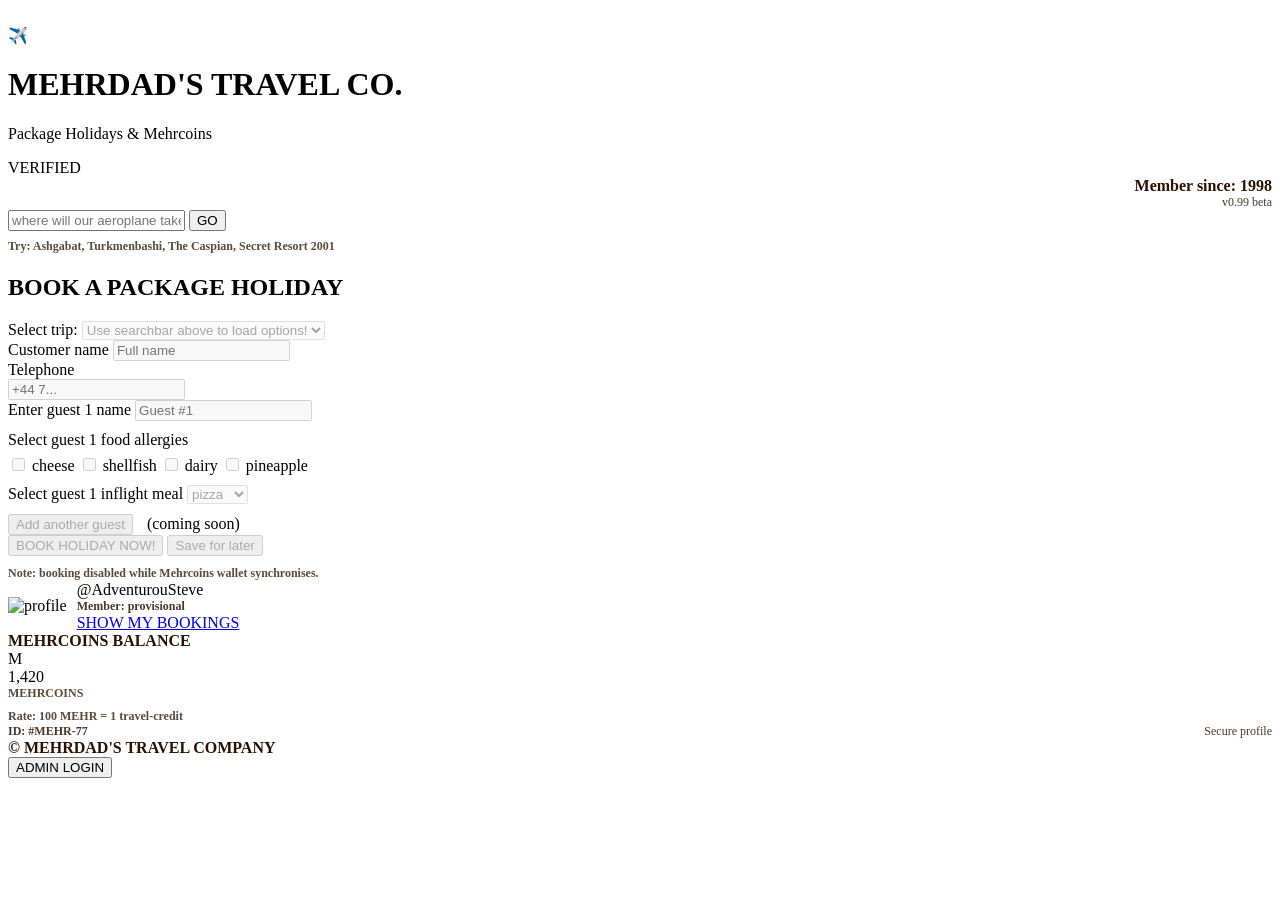
==== templates/index.html @ 611a0f43 "made files folders started db.py" ====
<!doctype html>
<html lang="en">
<head>
  <meta charset="utf-8" />
  <meta name="viewport" content="width=device-width,initial-scale=1" />
  <title>MEHRDAD'S TRAVEL COMPANY — Book Package Holidays</title>

  <!-- Retro / dotcom fonts: using two Google fonts to mimic late-90s/early-2000s feel -->
  <link href="https://fonts.googleapis.com/css2?family=Press+Start+2P&family=Verdana:wght@400;700&display=swap" rel="stylesheet">
 
  <link href="./static/css/style.css" rel="stylesheet" />

  <script defer src="https://pyscript.net/latest/pyscript.js"></script>


</head>
<body>
  <div class="wrap" role="document">
    <header>
      <div class="logo">
        <div class="logo-box" aria-hidden="true">✈️</div>
        <div class="logo-text">
          <h1>MEHRDAD'S TRAVEL CO.</h1>
          <p>Package Holidays & Mehrcoins</p>
        </div>
      </div>

      <div class="top-actions" aria-hidden="false">
        <div class="badge">VERIFIED</div>
        <div style="text-align:right;">
          <div style="font-weight:800;color:#2b1200;">Member since: 1998</div>
          <div style="font-size:12px;color:#4b382b;">v0.99 beta</div>
        </div>
      </div>
    </header>

    <div class="grid">
      <div>
        <section class="hero" aria-label="Search destination">
          
          <div class="search-row">
            <input id="dest" class="search-input" type="text" placeholder="where will our aeroplane take you next?" />
            <button class="search-cta" type="button">GO</button>
          </div>
          <div style="margin-top:8px;font-size:12px;color:#5b4b3b;font-weight:800;">
            Try: Ashgabat, Turkmenbashi, The Caspian, Secret Resort 2001
          </div>
        </section>

        <section class="card" aria-labelledby="booking-title">
          <h2 id="booking-title">BOOK A PACKAGE HOLIDAY</h2>

          <form class="booking" aria-disabled="true" tabindex="-1">
            <div class="form-row">
              <div class="form-col">
                <label class="field" for="trip">Select trip:</label>
                <select id="trip" disabled>
                  <option>Use searchbar above to load options!</option>
                  
                </select>
              </div>  
            </div>
            <div class="form-row">
              <div class="form-col">
                <label class="field" for="cust-name">Customer name</label>
                <input id="cust-name" type="text" placeholder="Full name" disabled />
              </div>
              <div style="width:160px;">
                <label class="field" for="cust-tel">Telephone</label>
                <input id="cust-tel" type="tel" placeholder="+44 7..." disabled />
              </div>
            </div>

            <div class="guest-section">
              <label class="field" for="guest1">Enter guest 1 name</label>
              <input id="guest1" type="text" placeholder="Guest #1" disabled />

              <div style="margin-top:10px;">
                <div class="field" style="margin-bottom:6px;">Select guest 1 food allergies</div>
                <div class="checkboxes" aria-hidden="true">
                  <label class="checkbox"><input type="checkbox" disabled /> cheese</label>
                  <label class="checkbox"><input type="checkbox" disabled /> shellfish</label>
                  <label class="checkbox"><input type="checkbox" disabled /> dairy</label>
                  <label class="checkbox"><input type="checkbox" disabled /> pineapple</label>
                </div>
              </div>

              <div style="margin-top:10px;">
                <label class="field" for="meal">Select guest 1 inflight meal</label>
                <select id="meal" disabled>
                  <option>pizza</option>
                  <option>pasta</option>
                  <option>burger</option>
                </select>
              </div>

              <div style="margin-top:10px;">
                <button class="btn ghost" type="button" disabled>Add another guest</button>
                <span style="margin-left:10px;" class="small-muted">(coming soon)</span>
              </div>
            </div>

            <div class="form-actions">
              <button class="btn" type="submit" disabled>BOOK HOLIDAY NOW!</button>
              <button class="btn ghost" type="button" disabled>Save for later</button>
            </div>

            <div style="margin-top:10px;font-size:12px;color:#5b4b3b;font-weight:700;">
              Note: booking disabled while Mehrcoins wallet synchronises.
            </div>
          </form>
        </section>
      </div>

      <aside class="sidebar" aria-label="User profile and balance">
        <div style="display:flex;gap:10px;align-items:center;">
          <div class="avatar" role="img" aria-label="User avatar">
            <!-- simple fallback image to evoke early web avatars -->
            <img src="https://images.unsplash.com/photo-1535713875002-d1d0cf377fde?q=80&w=400&auto=format&fit=crop&ixlib=rb-4.0.3&s=123456" alt="profile" />
          </div>
          <div>
            <div class="username">@AdventurouSteve</div>
            <div style="font-size:12px;color:#4b382b;font-weight:800;">Member: provisional</div>
            <a class="bookings-link" href="#" role="button">SHOW MY BOOKINGS</a>
          </div>
        </div>

        <div>
          <div style="font-weight:800;color:#2b1200;">MEHRCOINS BALANCE</div>
          <div class="coins" role="status" aria-live="polite">
            <div class="coin-icon">M</div>
            <div class="coin-number">
              <div class="num">1,420</div>
              <div style="font-size:12px;color:#5b4b3b;font-weight:800;">MEHRCOINS</div>
            </div>
          </div>
          <div style="margin-top:8px;font-size:12px;color:#5b4b3b;font-weight:700;">
            Rate: 100 MEHR = 1 travel-credit
          </div>
        </div>

        <div style="margin-top:auto;display:flex;justify-content:space-between;align-items:center;">
          <div style="font-size:12px;color:#4b382b;font-weight:800;">ID: #MEHR-77</div>
          <div style="font-size:12px;color:#4b382b;">Secure profile</div>
        </div>
      </aside>
    </div>

    <div class="footer">
      <div style="font-weight:800;color:#2b1200;">© MEHRDAD'S TRAVEL COMPANY</div>
      <button class="admin-login" type="button">ADMIN LOGIN</button>
    </div>
  </div>
</body>
</html>
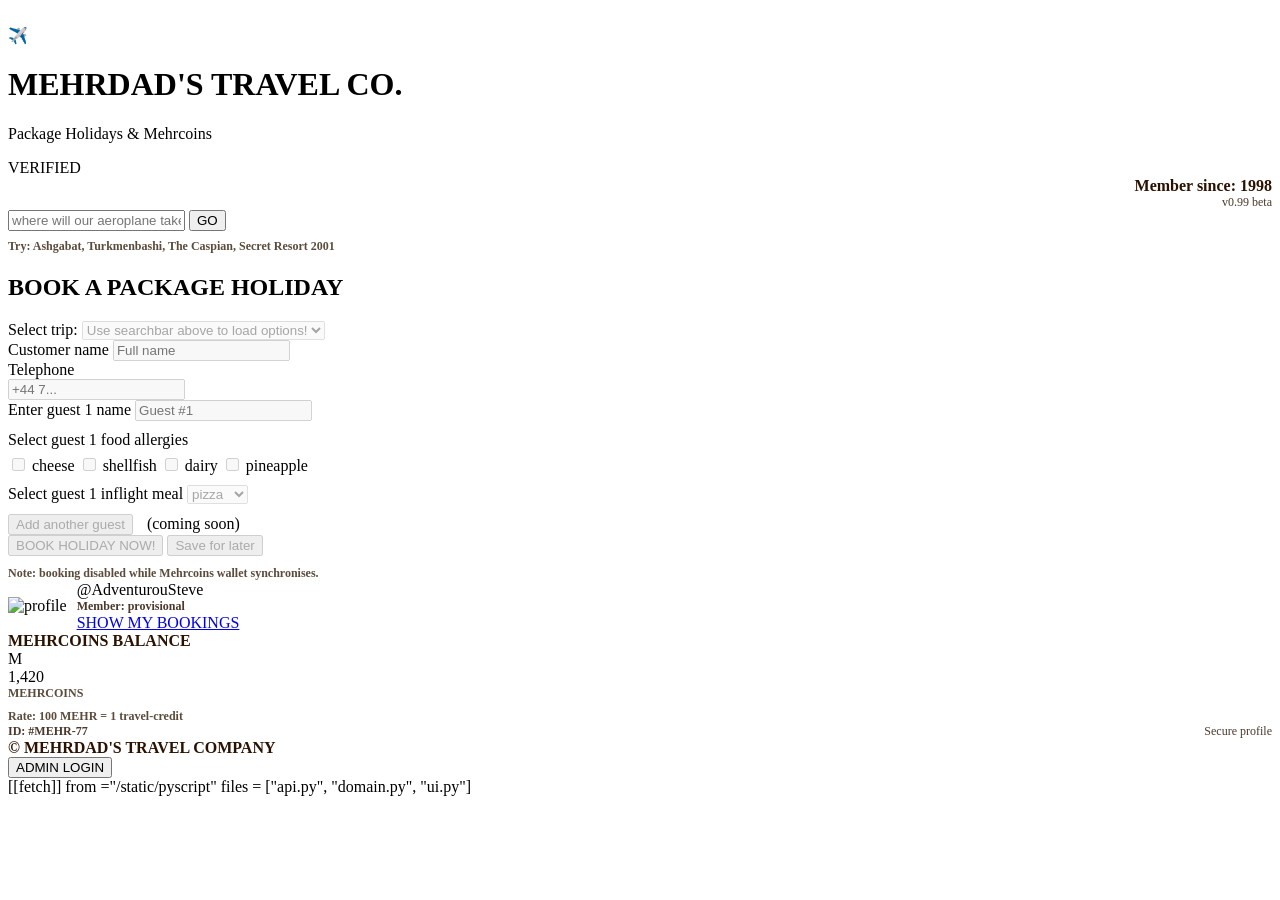
==== commit 9e0993f0: "begin work on pyscript frontend" ====
--- a/templates/index.html
+++ b/templates/index.html
@@ -9,8 +9,10 @@
   <link href="https://fonts.googleapis.com/css2?family=Press+Start+2P&family=Verdana:wght@400;700&display=swap" rel="stylesheet">
  
   <link href="./static/css/style.css" rel="stylesheet" />
-
-  <script defer src="https://pyscript.net/latest/pyscript.js"></script>
+    
+  <link rel="stylesheet" href="https://pyscript.net/releases/2024.1.3/core.css" />
+    <!-- Core PyScript runtime -->
+    <script type="module" src="https://pyscript.net/releases/2024.1.3/core.js"></script>
 
 
 </head>
@@ -151,5 +153,20 @@
       <button class="admin-login" type="button">ADMIN LOGIN</button>
     </div>
   </div>
+
+  <py-config>
+    [[fetch]]
+    from ="/static/pyscript"
+    files = ["api.py", "domain.py", "ui.py"]
+  </py-config>
+
+  <script type="py" src="static/pyscript/ui.py">
+        
+  </script>
+
 </body>
+
+
+
+
 </html>
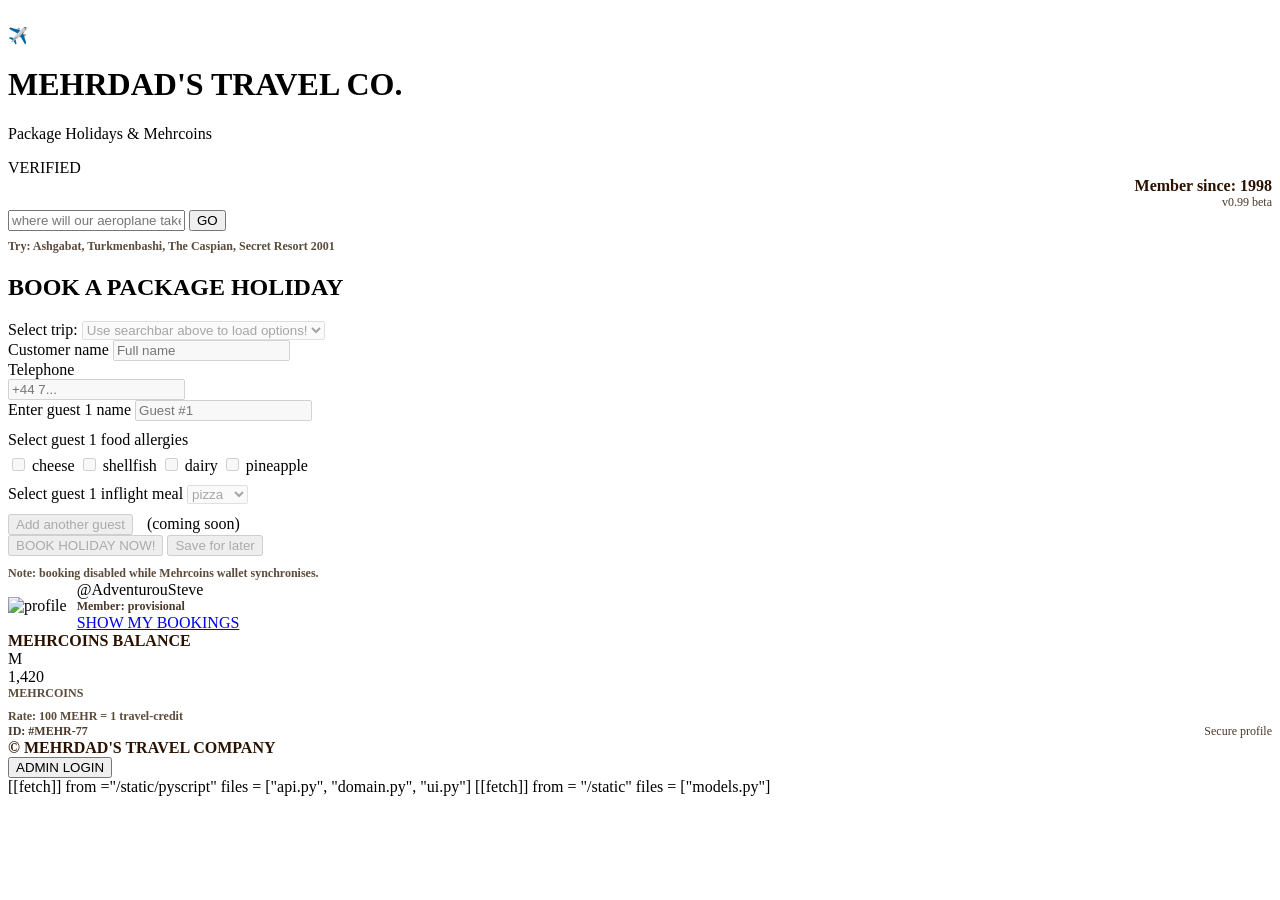
==== commit da5088d2: "fix" ====
--- a/templates/index.html
+++ b/templates/index.html
@@ -57,7 +57,7 @@
               <div class="form-col">
                 <label class="field" for="trip">Select trip:</label>
                 <select id="trip" disabled>
-                  <option>Use searchbar above to load options!</option>
+                  <option disabled selected hidden>Use searchbar above to load options!</option>
                   
                 </select>
               </div>  
@@ -80,10 +80,10 @@
               <div style="margin-top:10px;">
                 <div class="field" style="margin-bottom:6px;">Select guest 1 food allergies</div>
                 <div class="checkboxes" aria-hidden="true">
-                  <label class="checkbox"><input type="checkbox" disabled /> cheese</label>
-                  <label class="checkbox"><input type="checkbox" disabled /> shellfish</label>
-                  <label class="checkbox"><input type="checkbox" disabled /> dairy</label>
-                  <label class="checkbox"><input type="checkbox" disabled /> pineapple</label>
+                  <label class="checkbox"><input type="checkbox" name="cheese" disabled /> cheese</label>
+                  <label class="checkbox"><input type="checkbox" name="shellfish" disabled /> shellfish</label>
+                  <label class="checkbox"><input type="checkbox" name="dairy" disabled /> dairy</label>
+                  <label class="checkbox"><input type="checkbox" name="pineapple" disabled /> pineapple</label>
                 </div>
               </div>
 
@@ -158,6 +158,10 @@
     [[fetch]]
     from ="/static/pyscript"
     files = ["api.py", "domain.py", "ui.py"]
+
+    [[fetch]]
+    from = "/static"
+    files = ["models.py"]
   </py-config>
 
   <script type="py" src="static/pyscript/ui.py">
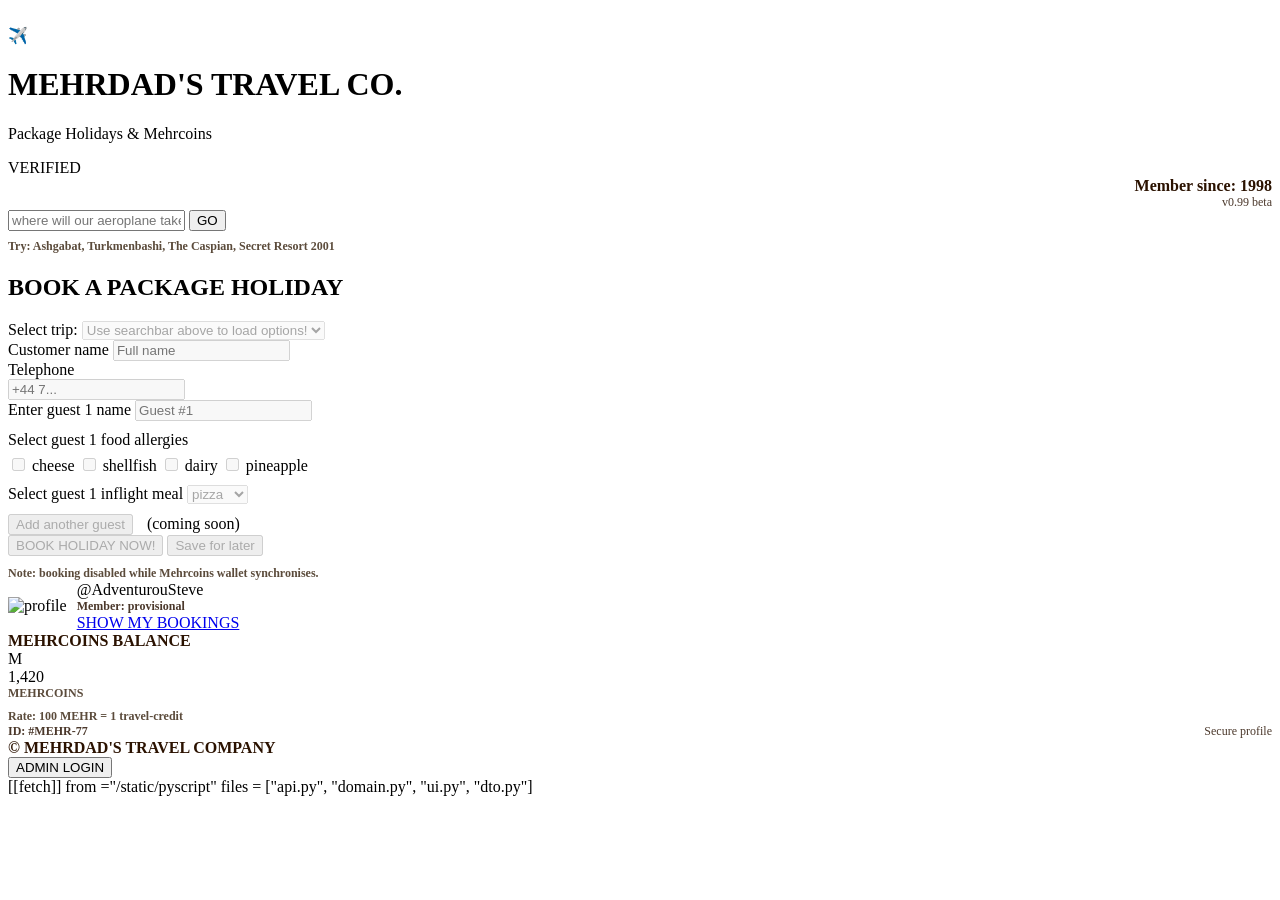
==== commit 8ae73808: "more changes" ====
--- a/templates/index.html
+++ b/templates/index.html
@@ -90,9 +90,9 @@
               <div style="margin-top:10px;">
                 <label class="field" for="meal">Select guest 1 inflight meal</label>
                 <select id="meal" disabled>
-                  <option>pizza</option>
-                  <option>pasta</option>
-                  <option>burger</option>
+                  <option value="pizza">pizza</option>
+                  <option value="pasta">pasta</option>
+                  <option value="burger">burger</option>
                 </select>
               </div>
 
@@ -103,7 +103,7 @@
             </div>
 
             <div class="form-actions">
-              <button class="btn" type="submit" disabled>BOOK HOLIDAY NOW!</button>
+              <button id="book_holiday" class="btn" type="button" disabled>BOOK HOLIDAY NOW!</button>
               <button class="btn ghost" type="button" disabled>Save for later</button>
             </div>
 
@@ -157,11 +157,8 @@
   <py-config>
     [[fetch]]
     from ="/static/pyscript"
-    files = ["api.py", "domain.py", "ui.py"]
+    files = ["api.py", "domain.py", "ui.py", "dto.py"]
 
-    [[fetch]]
-    from = "/static"
-    files = ["models.py"]
   </py-config>
 
   <script type="py" src="static/pyscript/ui.py">
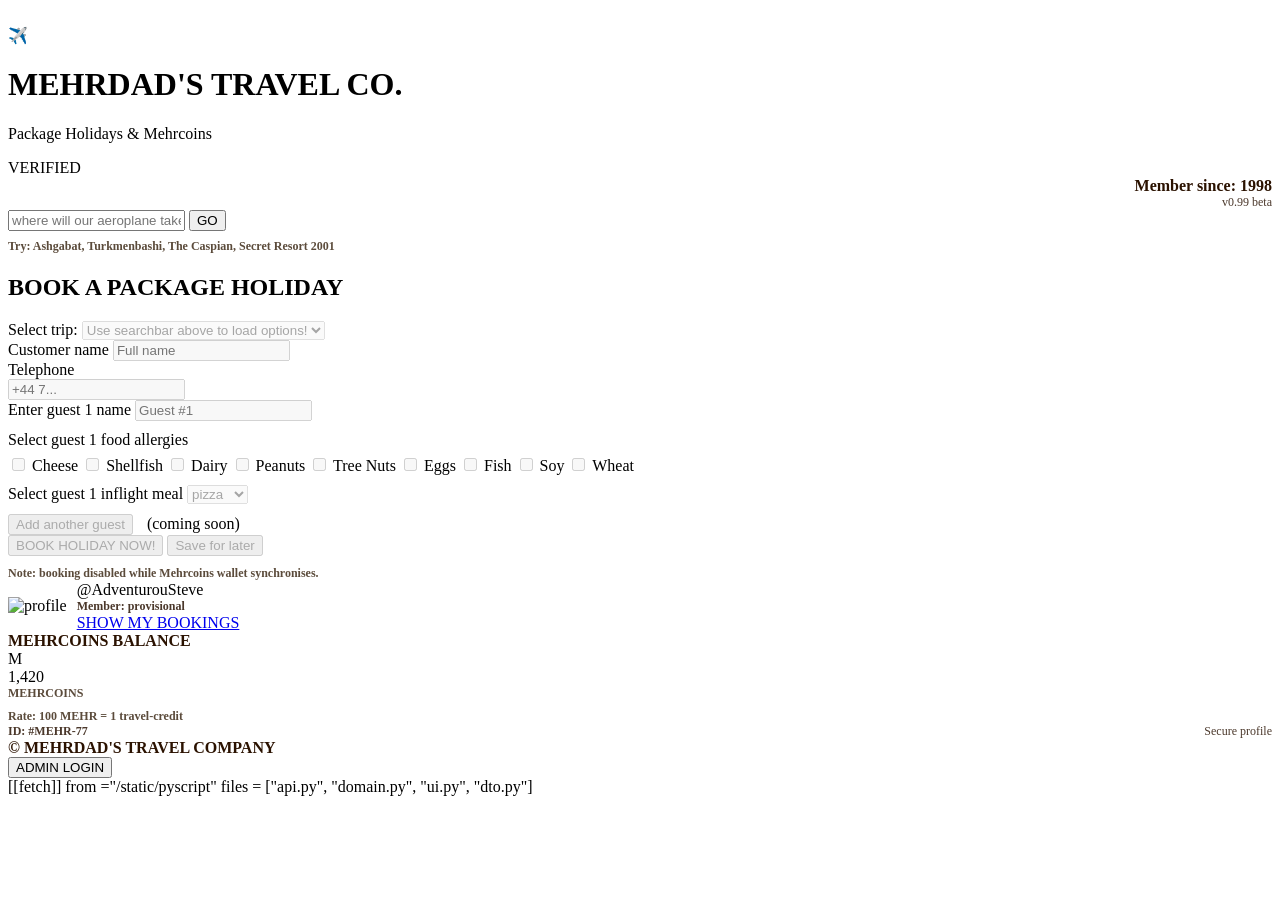
==== commit da3f7f6c: "more database stuff" ====
--- a/templates/index.html
+++ b/templates/index.html
@@ -80,10 +80,15 @@
               <div style="margin-top:10px;">
                 <div class="field" style="margin-bottom:6px;">Select guest 1 food allergies</div>
                 <div class="checkboxes" aria-hidden="true">
-                  <label class="checkbox"><input type="checkbox" name="cheese" disabled /> cheese</label>
-                  <label class="checkbox"><input type="checkbox" name="shellfish" disabled /> shellfish</label>
-                  <label class="checkbox"><input type="checkbox" name="dairy" disabled /> dairy</label>
-                  <label class="checkbox"><input type="checkbox" name="pineapple" disabled /> pineapple</label>
+                  <label class="checkbox"><input type="checkbox" name="Cheese" disabled /> Cheese</label>
+                  <label class="checkbox"><input type="checkbox" name="Shellfish" disabled /> Shellfish</label>
+                  <label class="checkbox"><input type="checkbox" name="Dairy" disabled /> Dairy</label>
+                  <label class="checkbox"><input type="checkbox" name="Peanuts" disabled /> Peanuts</label>
+                  <label class="checkbox"><input type="checkbox" name="Tree Nuts" disabled /> Tree Nuts</label>
+                  <label class="checkbox"><input type="checkbox" name="Eggs" disabled /> Eggs</label>
+                  <label class="checkbox"><input type="checkbox" name="Fish" disabled /> Fish</label>
+                  <label class="checkbox"><input type="checkbox" name="Soy" disabled /> Soy</label>
+                  <label class="checkbox"><input type="checkbox" name="Wheat" disabled /> Wheat</label>
                 </div>
               </div>
 
